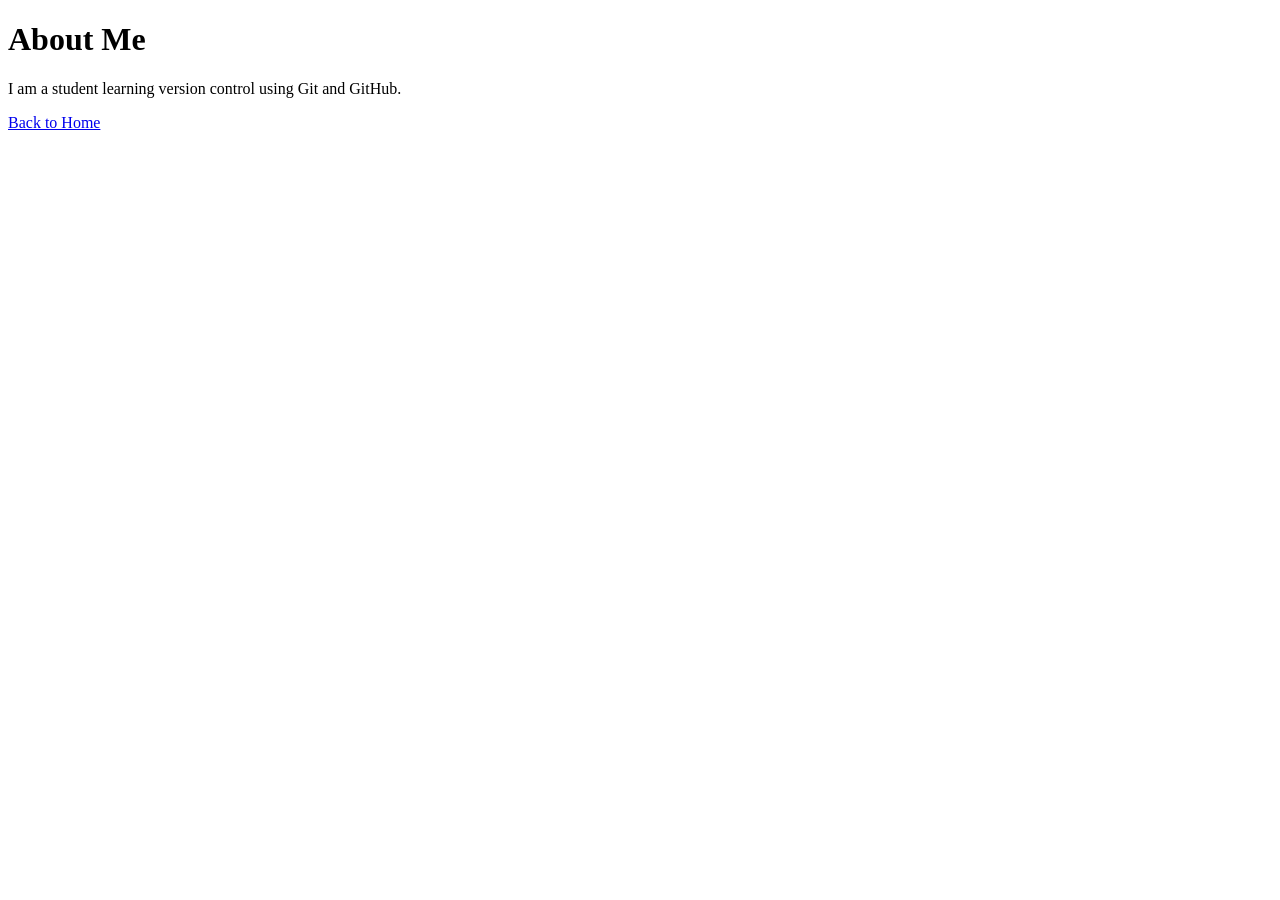
==== about.html @ affeb2a0 "Initial commit: add index.html and about.html" ====
<!DOCTYPE html>
<html lang="en">
<head>
  <meta charset="UTF-8">
  <meta name="viewport" content="width=device-width, initial-scale=1.0">
  <title>About | Ranveer Awasthi</title>
</head>
<body>
  <h1>About Me</h1>
  <p>I am a student learning version control using Git and GitHub.</p>
  <a href="index.html">Back to Home</a>
</body>
</html>
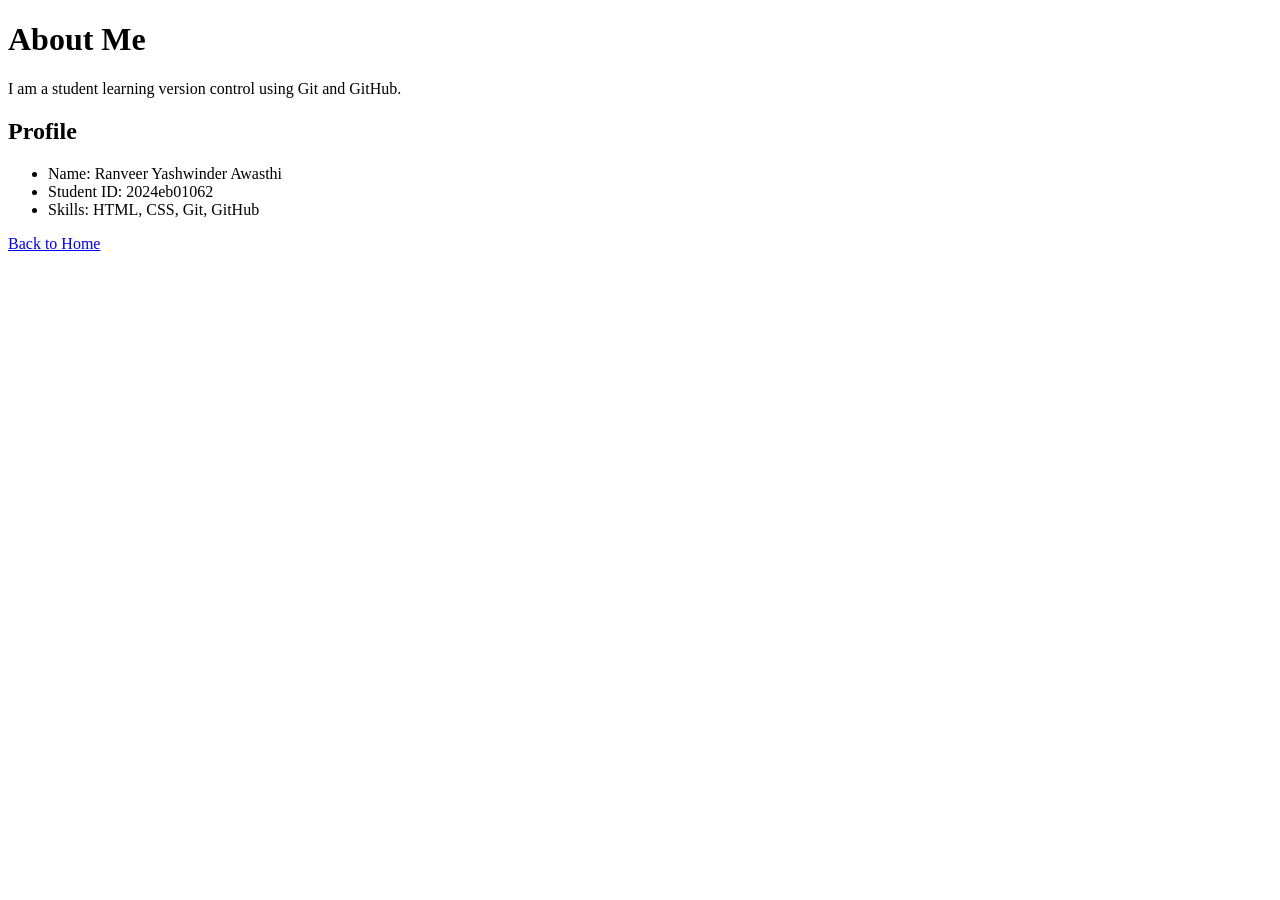
==== commit 0f12e01a: "Add profile section to about.html" ====
--- a/about.html
+++ b/about.html
@@ -4,10 +4,19 @@
   <meta charset="UTF-8">
   <meta name="viewport" content="width=device-width, initial-scale=1.0">
   <title>About | Ranveer Awasthi</title>
+  <link rel="stylesheet" href="style.css">
 </head>
 <body>
   <h1>About Me</h1>
   <p>I am a student learning version control using Git and GitHub.</p>
+  <section id="profile">
+    <h2>Profile</h2>
+    <ul>
+      <li>Name: Ranveer Yashwinder Awasthi</li>
+      <li>Student ID: 2024eb01062</li>
+      <li>Skills: HTML, CSS, Git, GitHub</li>
+    </ul>
+  </section>
   <a href="index.html">Back to Home</a>
 </body>
 </html>
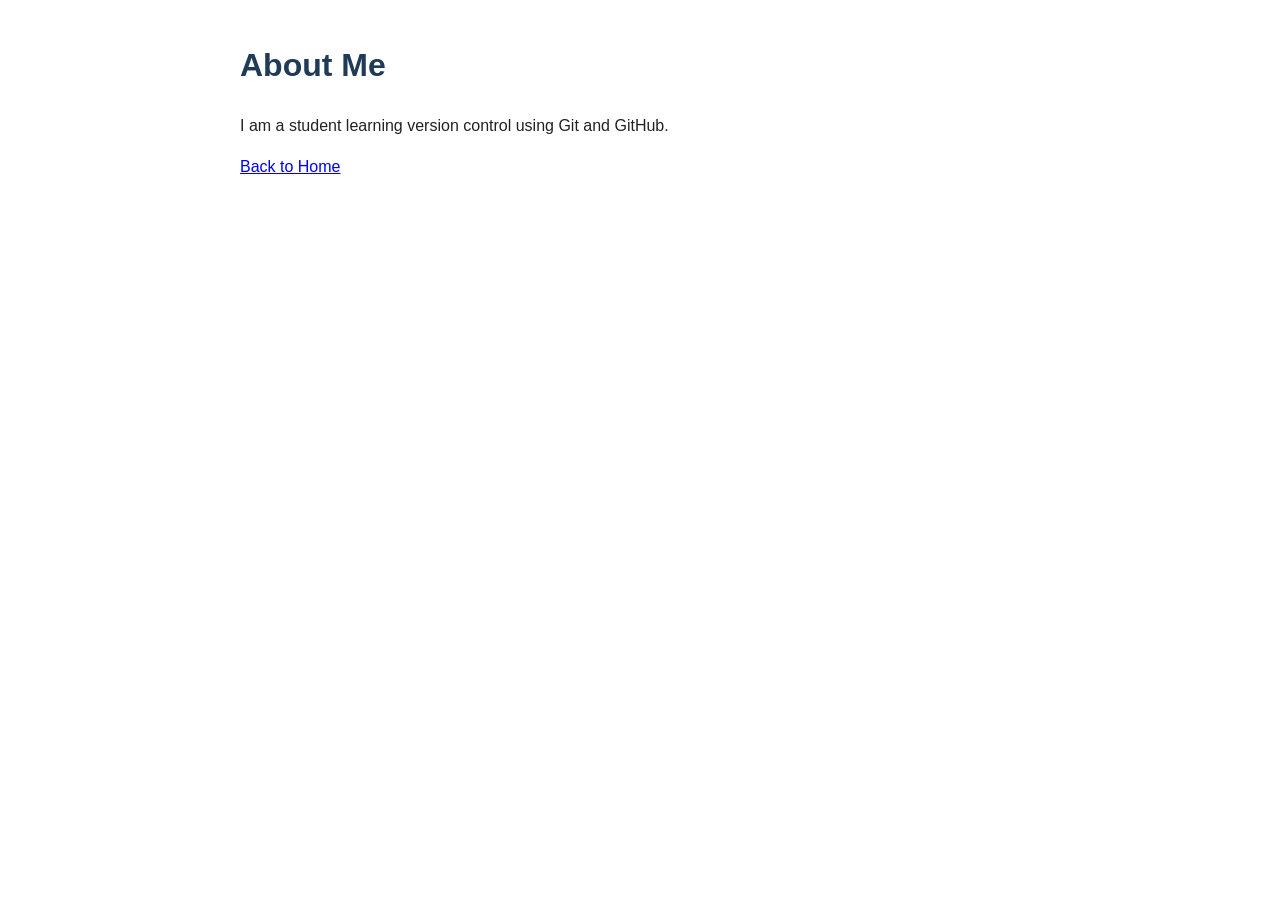
==== commit 9f93e8cf: "Add style.css and link it in index.html and about.html" ====
--- a/about.html
+++ b/about.html
@@ -9,14 +9,6 @@
 <body>
   <h1>About Me</h1>
   <p>I am a student learning version control using Git and GitHub.</p>
-  <section id="profile">
-    <h2>Profile</h2>
-    <ul>
-      <li>Name: Ranveer Yashwinder Awasthi</li>
-      <li>Student ID: 2024eb01062</li>
-      <li>Skills: HTML, CSS, Git, GitHub</li>
-    </ul>
-  </section>
   <a href="index.html">Back to Home</a>
 </body>
 </html>
--- a/style.css
+++ b/style.css
@@ -0,0 +1,25 @@
+/* Common stylesheet for all pages */
+body {
+  font-family: Arial, Helvetica, sans-serif;
+  max-width: 800px;
+  margin: 40px auto;
+  padding: 0 16px;
+  line-height: 1.6;
+  color: #222;
+}
+
+nav {
+  background: #1f3b57;
+  padding: 10px 16px;
+  border-radius: 6px;
+}
+
+nav a {
+  color: #ffffff;
+  text-decoration: none;
+  font-weight: bold;
+}
+
+h1 {
+  color: #1f3b57;
+}
